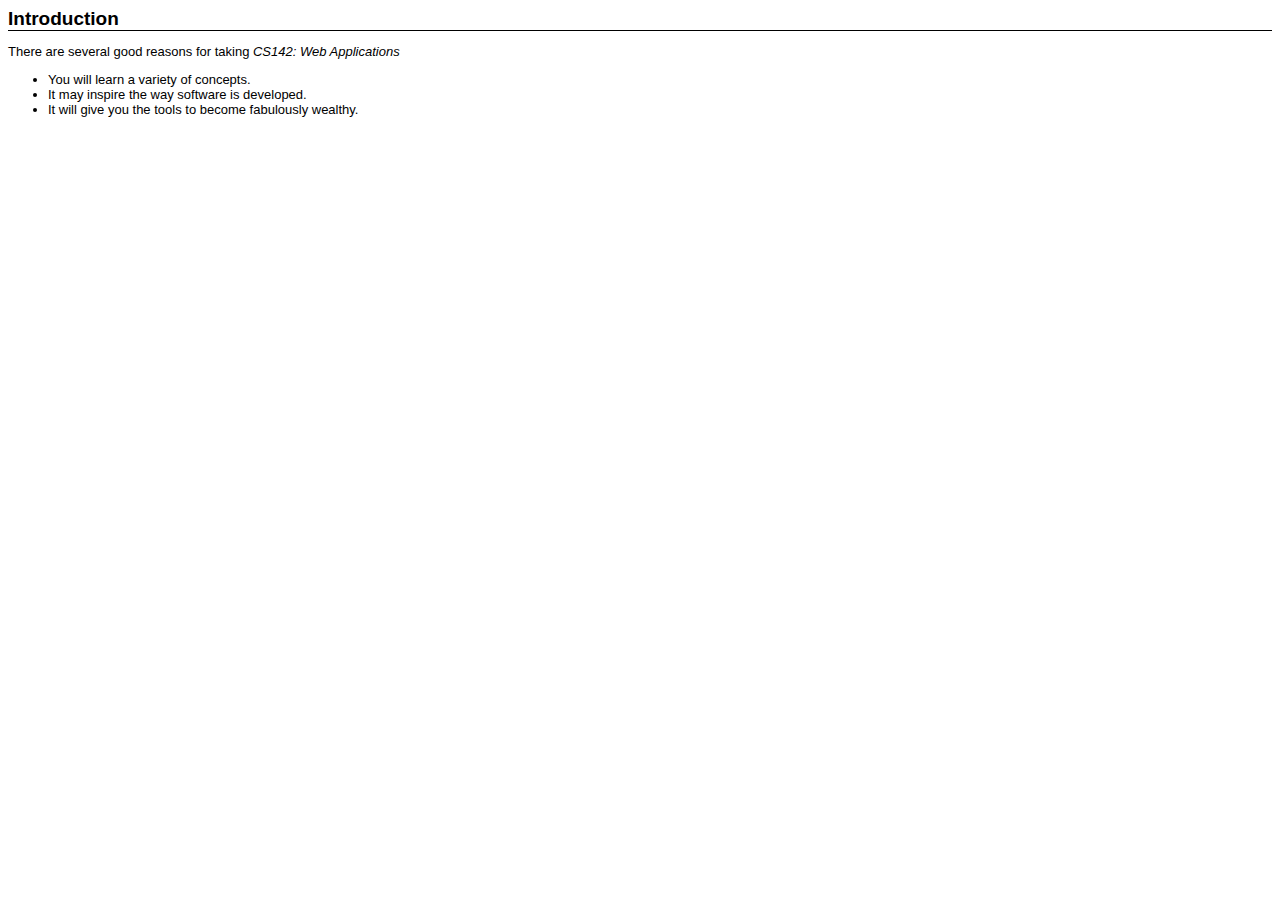
==== Practice/index.html @ 6e75e723 "Add Styles" ====
<?xml version="1.0" encoding="utf-8"?>
<!DOCTYPE html PUBLIC "-//W3C//DTD XHTML 1.0 Strict//EN"
"http://www.w3.org/TR/xhtml1/DTD/xhtml1-strict.dtd"> <html xmlns="http://www.w3.org/1999/xhtml" xml:lang="en" lang="en">
<link rel="stylesheet" type="text/css" href="myStyles.css">
<h1>Introduction</h1>
<body>
	<p>There are several good reasons for taking <i> CS142: Web Applications </i></p>
	<ul>
		<li>
			You will learn a variety of concepts.
		</li>
		<li>
			It may inspire the way software is developed.
		</li>
		<li>
			It will give you the tools to become fabulously wealthy.
		</li>
	</ul>
</body>
---- Practice/myStyles.css ----
body {
	font-family: Tahoma, Arial, sans-Serif;
	font-size: 13px;
	color: black;
	background: white;
	margin: 8px;
}
h1 {
	font-size: 19px;
	margin-top: 0px;
	margin-bottom: 5px;
	border-bottom: 1px solid black;
}
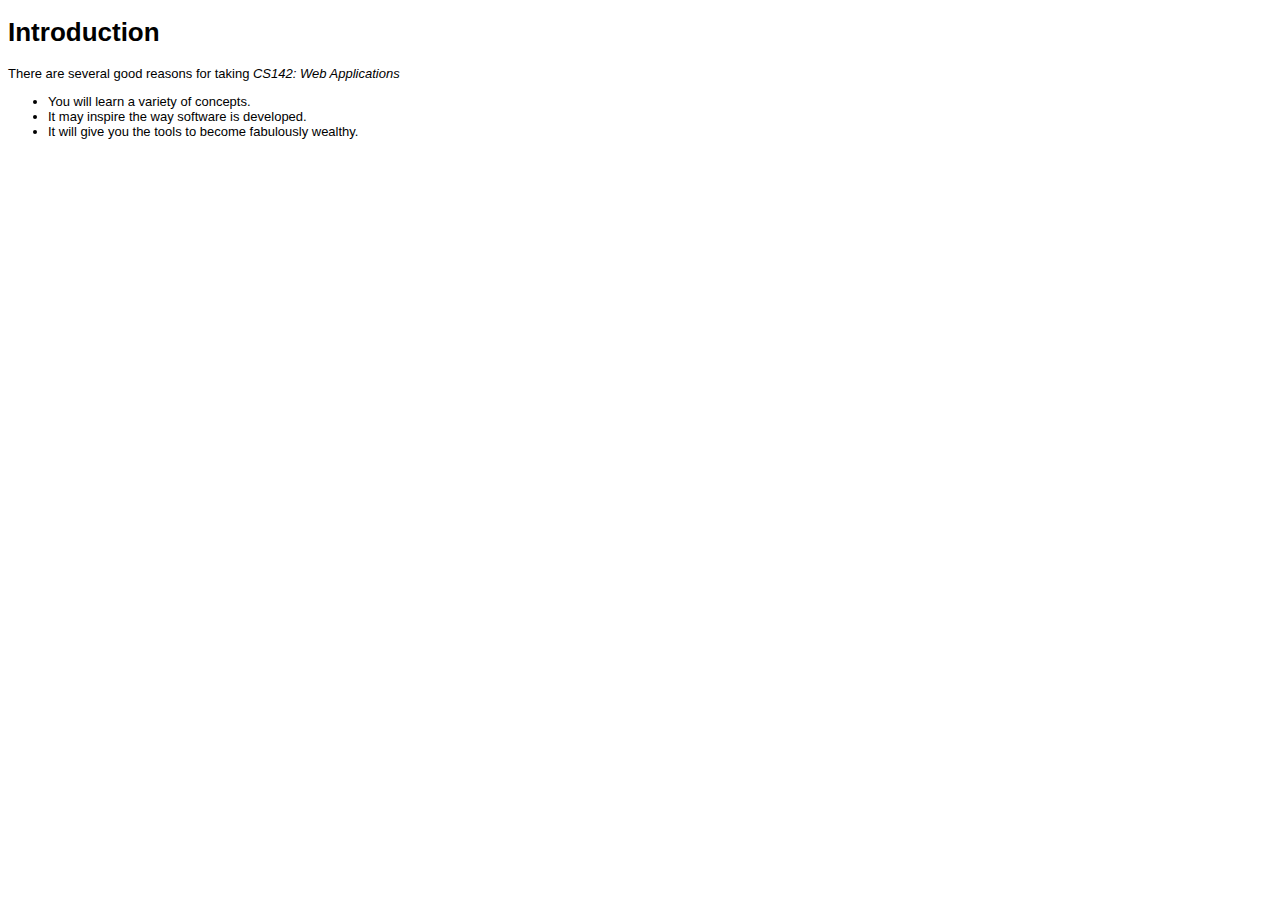
==== commit 2f37699f: "Practicing around DOM" ====
--- a/Practice/index.html
+++ b/Practice/index.html
@@ -5,15 +5,24 @@
 <h1>Introduction</h1>
 <body>
 	<p>There are several good reasons for taking <i> CS142: Web Applications </i></p>
-	<ul>
-		<li>
+	<ul class="myList">
+		<li id="king" onclick="helloworld()">
 			You will learn a variety of concepts.
 		</li>
-		<li>
+		<li id="jack" onclick="helloworld()">
 			It may inspire the way software is developed.
 		</li>
-		<li>
+		<li id="ace" onclick="helloworld">
 			It will give you the tools to become fabulously wealthy.
 		</li>
 	</ul>
+	<script>
+		function helloworld() {
+			var list = document.getElementsByClassName("myList");
+			var newE = document.createElement("LI");
+			var textNode = document.createTextNode("Hell Yeah!");
+			newE.appendChild(textNode);
+			list.insertBefore(newE, list.childNodes[1]);
+		}
+	</script>
 </body>
--- a/Practice/myStyles.css
+++ b/Practice/myStyles.css
@@ -5,9 +5,3 @@
 	background: white;
 	margin: 8px;
 }
-h1 {
-	font-size: 19px;
-	margin-top: 0px;
-	margin-bottom: 5px;
-	border-bottom: 1px solid black;
-}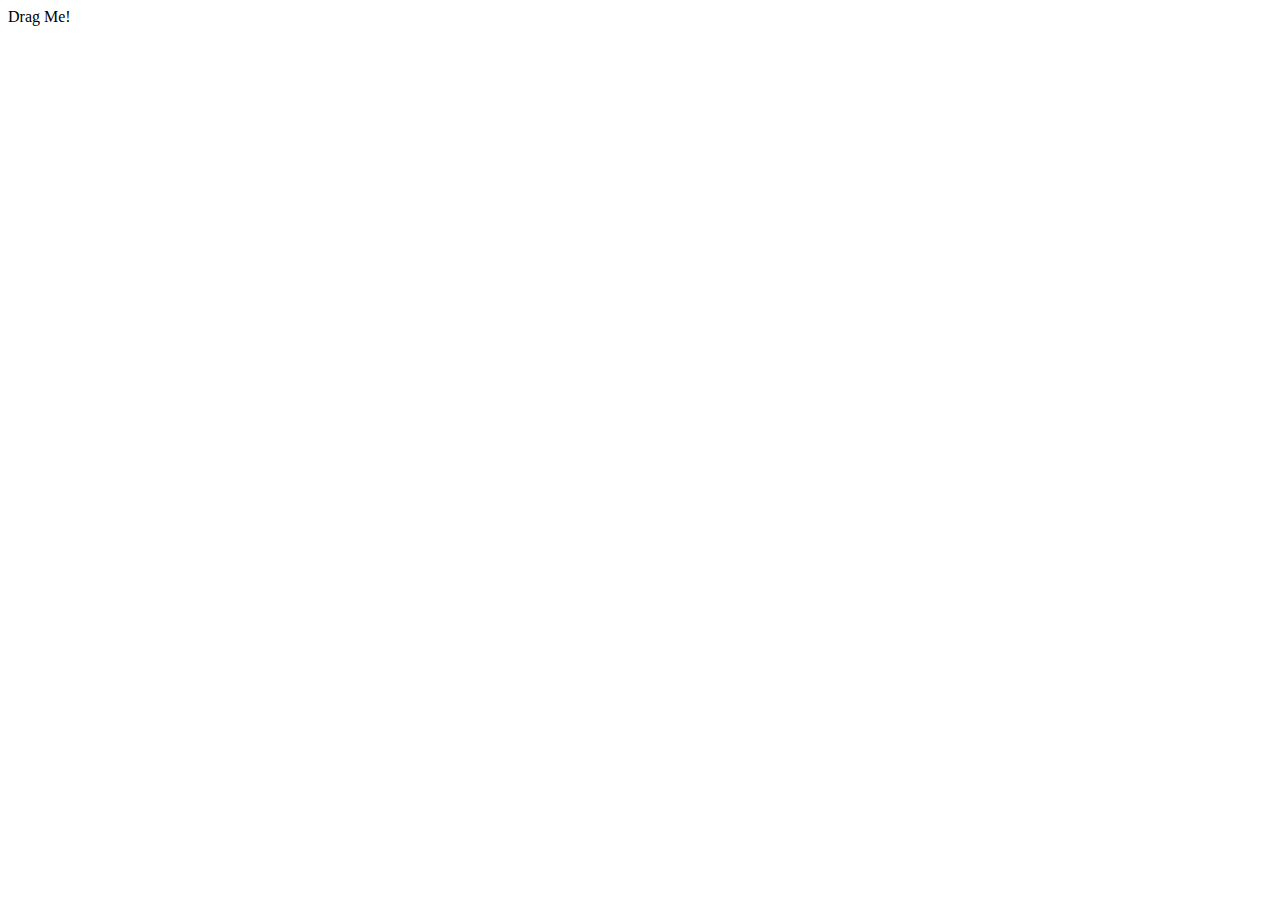
==== commit c292b377: "Drag program" ====
--- a/Practice/index.html
+++ b/Practice/index.html
@@ -1,28 +1,36 @@
 <?xml version="1.0" encoding="utf-8"?>
 <!DOCTYPE html PUBLIC "-//W3C//DTD XHTML 1.0 Strict//EN"
 "http://www.w3.org/TR/xhtml1/DTD/xhtml1-strict.dtd"> <html xmlns="http://www.w3.org/1999/xhtml" xml:lang="en" lang="en">
-<link rel="stylesheet" type="text/css" href="myStyles.css">
-<h1>Introduction</h1>
+<style type="text/css">
+	#div1 {
+		position: absolute;
+	}
+</style>
 <body>
-	<p>There are several good reasons for taking <i> CS142: Web Applications </i></p>
-	<ul class="myList">
-		<li id="king" onclick="helloworld()">
-			You will learn a variety of concepts.
-		</li>
-		<li id="jack" onclick="helloworld()">
-			It may inspire the way software is developed.
-		</li>
-		<li id="ace" onclick="helloworld">
-			It will give you the tools to become fabulously wealthy.
-		</li>
-	</ul>
+		<div id="div1" onmousedown="mouseDown(event);" onmousemove="mouseMove(event);"
+		onmouseup="mouseUp(event);">Drag Me!</div>
 	<script>
-		function helloworld() {
-			var list = document.getElementsByClassName("myList");
-			var newE = document.createElement("LI");
-			var textNode = document.createTextNode("Hell Yeah!");
-			newE.appendChild(textNode);
-			list.insertBefore(newE, list.childNodes[1]);
+		var isMouseDown = false;
+		var prevX, prevY;
+		function mouseDown(event) {
+			prevX = event.pageX;
+			prevY = event.pageY;
+			isMouseDown = true;
+		}
+
+		function mouseUp(event) {
+			isMouseDown = false;
+		}
+
+		function mouseMove(event) {
+			if(!isMouseDown) {
+				return;
+			}
+			var elem = document.getElementById("div1");
+			elem.style.left = (elem.offsetLeft + (event.pageX - prevX)) + "px";
+			elem.style.top = (elem.offsetTop + (event.pageY - prevY)) + "px";
+			prevX = event.pageX;
+			prevY = event.pageY;
 		}
 	</script>
 </body>
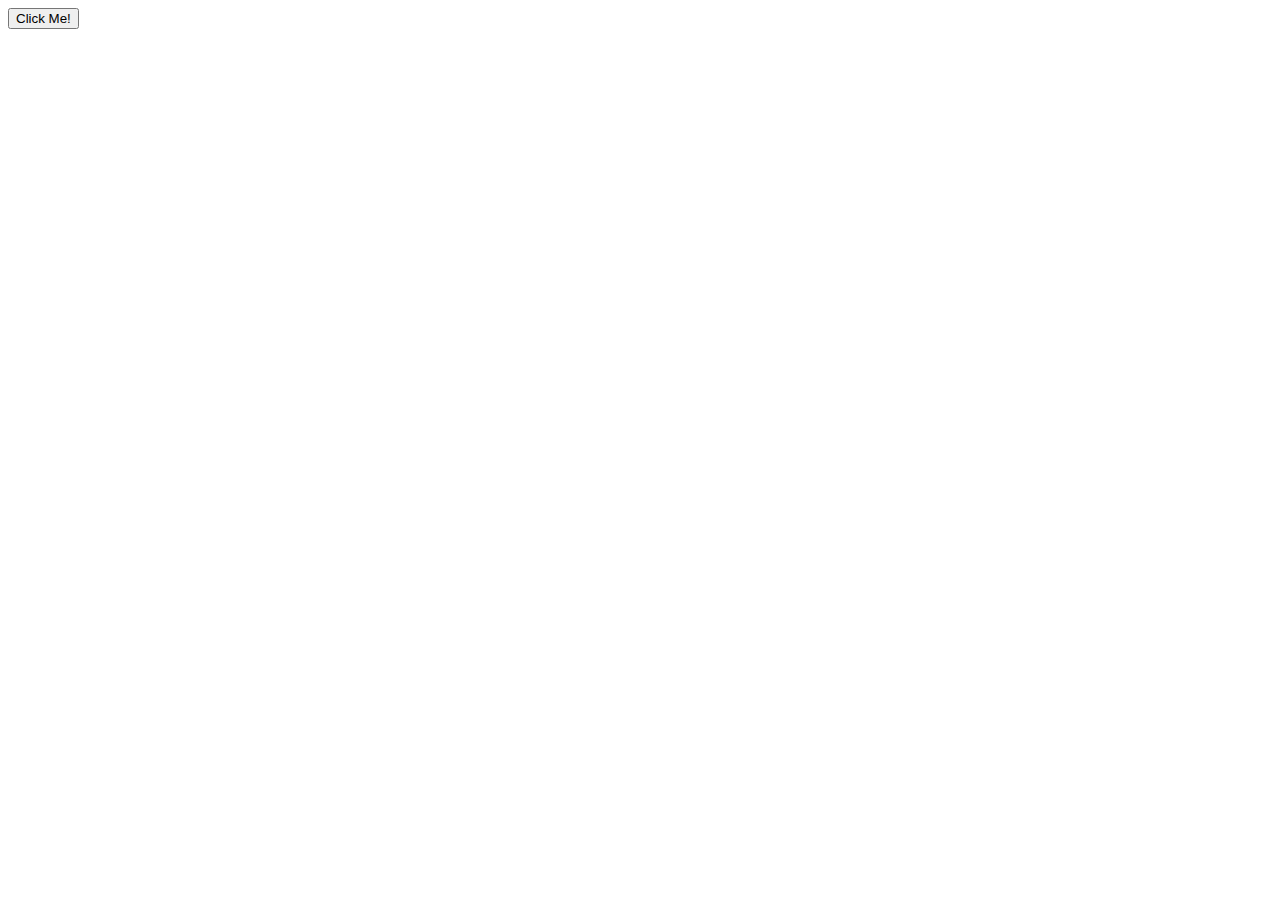
==== commit cf2ce12f: "Events" ====
--- a/Practice/index.html
+++ b/Practice/index.html
@@ -1,36 +1,20 @@
 <?xml version="1.0" encoding="utf-8"?>
 <!DOCTYPE html PUBLIC "-//W3C//DTD XHTML 1.0 Strict//EN"
 "http://www.w3.org/TR/xhtml1/DTD/xhtml1-strict.dtd"> <html xmlns="http://www.w3.org/1999/xhtml" xml:lang="en" lang="en">
-<style type="text/css">
-	#div1 {
-		position: absolute;
-	}
-</style>
 <body>
-		<div id="div1" onmousedown="mouseDown(event);" onmousemove="mouseMove(event);"
-		onmouseup="mouseUp(event);">Drag Me!</div>
+		<input type="button" value="Click Me!" id="btn"
+		onmouseover="changeColorOnMouseOver()"
+		onmouseout="chageColorOnMouseOut()" />
 	<script>
-		var isMouseDown = false;
-		var prevX, prevY;
-		function mouseDown(event) {
-			prevX = event.pageX;
-			prevY = event.pageY;
-			isMouseDown = true;
+		function changeColorOnMouseOver() {
+			var control = document.getElementById("btn");
+			control.style.background = "red";
+			control.style.color = "yellow";
 		}
-
-		function mouseUp(event) {
-			isMouseDown = false;
-		}
-
-		function mouseMove(event) {
-			if(!isMouseDown) {
-				return;
-			}
-			var elem = document.getElementById("div1");
-			elem.style.left = (elem.offsetLeft + (event.pageX - prevX)) + "px";
-			elem.style.top = (elem.offsetTop + (event.pageY - prevY)) + "px";
-			prevX = event.pageX;
-			prevY = event.pageY;
+		function changeColorOnMouseOut() {
+			var control = document.getElementById("btn");
+			control.style.background = "black";
+			control.style.color = "white";
 		}
 	</script>
 </body>
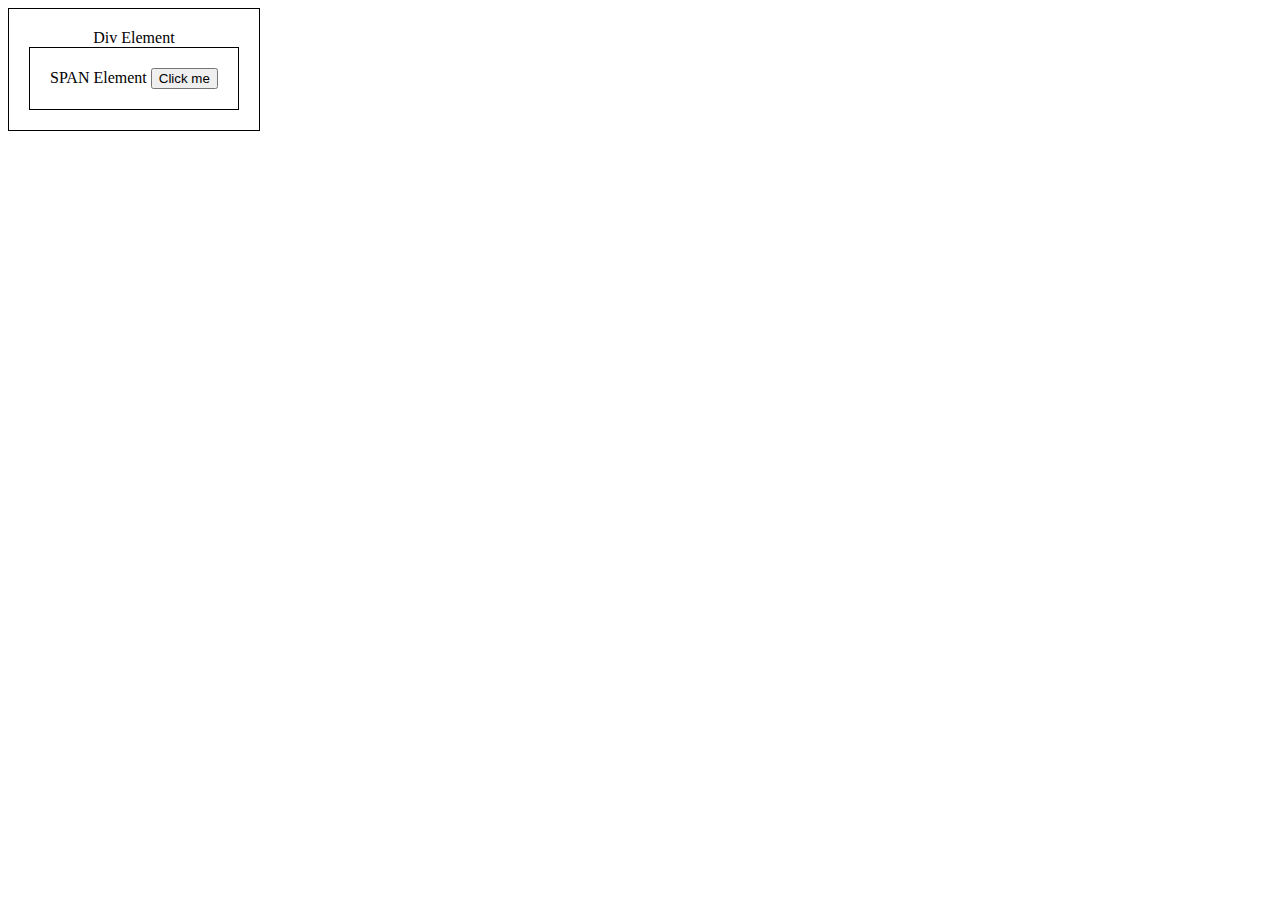
==== commit 43777ea6: "Event Bubbling" ====
--- a/Practice/index.html
+++ b/Practice/index.html
@@ -1,10 +1,23 @@
 <?xml version="1.0" encoding="utf-8"?>
 <!DOCTYPE html PUBLIC "-//W3C//DTD XHTML 1.0 Strict//EN"
 "http://www.w3.org/TR/xhtml1/DTD/xhtml1-strict.dtd"> <html xmlns="http://www.w3.org/1999/xhtml" xml:lang="en" lang="en">
+<head>
+	<style type="text/css">
+		.styleClass {
+			display: table-cell;
+			border: 1px solid black;
+			padding: 20px;
+			text-align: center;
+		}
+	</style>
+</head>
+
 <body>
-		<input type="button" value="Click Me!" id="btn"
-		onmouseover="changeColorOnMouseOver()"
-		onmouseout="chageColorOnMouseOut()" />
+		<div class="styleClass" onclick="alert("Div Clicked")">Div Element
+			<span class="styleClass" onclick="alert("Span Clicked")">SPAN Element
+				<input type="button" value="Click me" onclick="alert("Button Clicked")"/>
+			</span>
+		</div>
 	<script>
 		function changeColorOnMouseOver() {
 			var control = document.getElementById("btn");
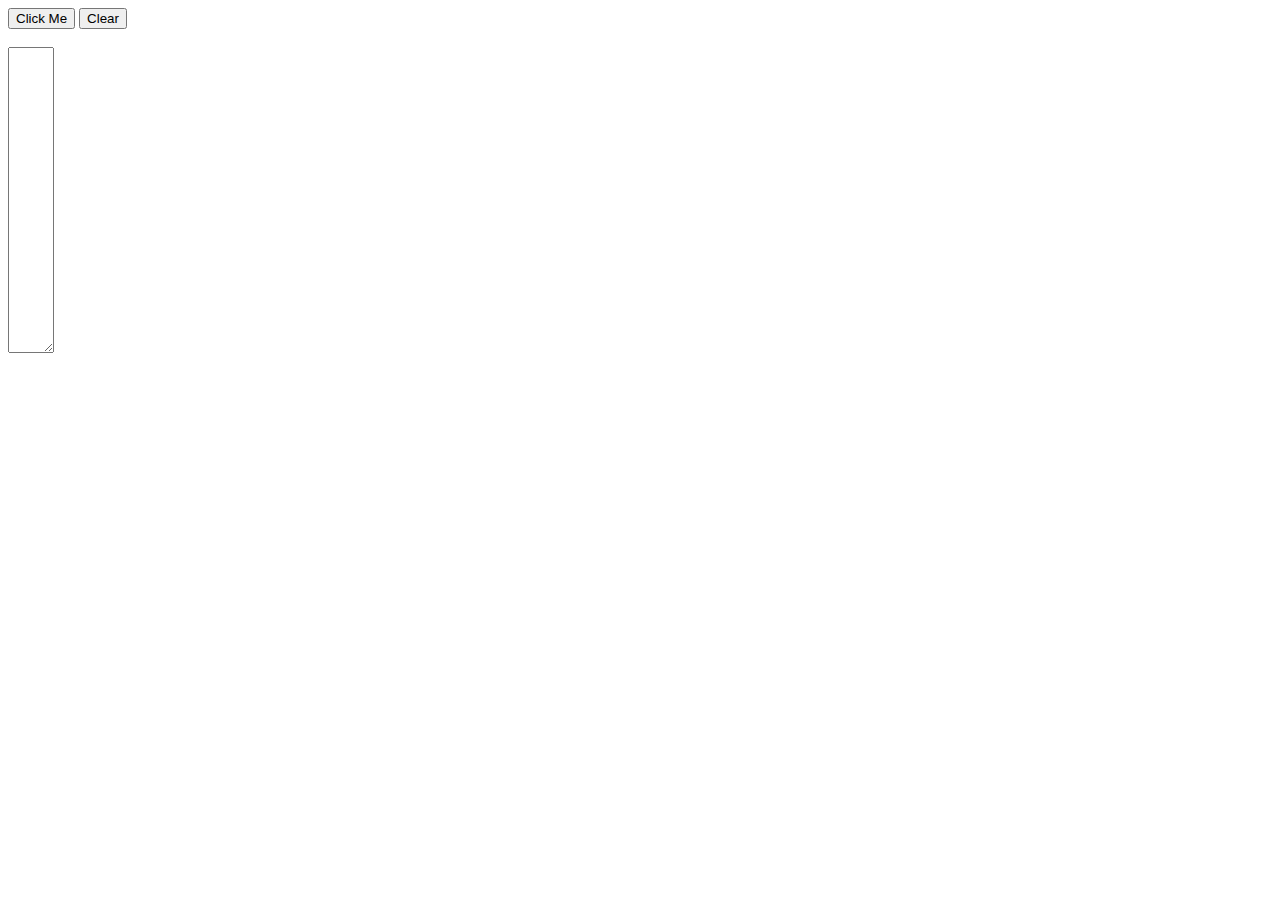
==== commit 85c0b86e: "Which mouse button" ====
--- a/Practice/index.html
+++ b/Practice/index.html
@@ -13,21 +13,34 @@
 </head>
 
 <body>
-		<div class="styleClass" onclick="alert("Div Clicked")">Div Element
-			<span class="styleClass" onclick="alert("Span Clicked")">SPAN Element
-				<input type="button" value="Click me" onclick="alert("Button Clicked")"/>
-			</span>
-		</div>
+		<input type="button" value="Click Me" onmouseup="getMouseClickCode(event)" />
+		<input type="button" value="Clear" onclick="clearText()"/>
+		<br/><br/>
+		<textarea id="txtArea" cols="3" rows="20"></textarea>
 	<script>
-		function changeColorOnMouseOver() {
-			var control = document.getElementById("btn");
-			control.style.background = "red";
-			control.style.color = "yellow";
+		function clearText() {
+			document.getElementById("txtArea").value = "";
 		}
-		function changeColorOnMouseOut() {
-			var control = document.getElementById("btn");
-			control.style.background = "black";
-			control.style.color = "white";
+
+		function getMouseClickCode(event) {
+			if(event.which) {
+				document.getElementById("txtArea").value += "event.which = " + event.which + "\r\n";
+			}
+			else {
+				document.getElementById("txtArea").value += "event.button = " + event.button + "\r\n";
+			}
+		}
+
+		document.oncontextmenu = preventContextMenu;
+
+		function preventContextMenu(event) {
+			event = event || window.event;
+			if(event.preventDefault) {
+				event.preventDefault();
+			}
+			else {
+				event.returnValue = false;
+			}
 		}
 	</script>
 </body>
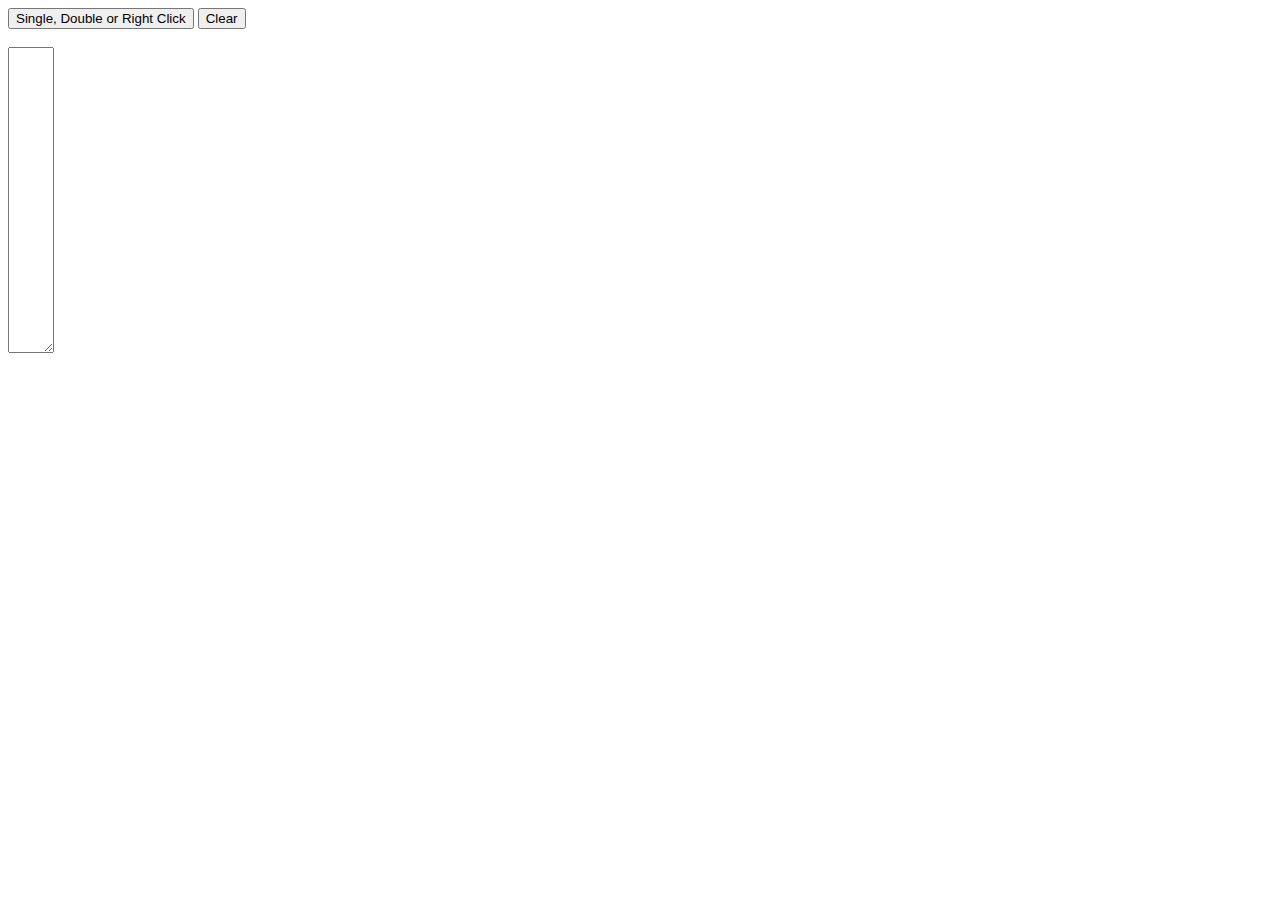
==== commit 4aa1914b: "Mouse Events" ====
--- a/Practice/index.html
+++ b/Practice/index.html
@@ -13,7 +13,8 @@
 </head>
 
 <body>
-		<input type="button" value="Click Me" onmouseup="getMouseClickCode(event)" />
+		<input type="button" value="Single, Double or Right Click" onmousedown="logEvent(event)"
+		onmouseup="logEvent(event)" />
 		<input type="button" value="Clear" onclick="clearText()"/>
 		<br/><br/>
 		<textarea id="txtArea" cols="3" rows="20"></textarea>
@@ -22,13 +23,9 @@
 			document.getElementById("txtArea").value = "";
 		}
 
-		function getMouseClickCode(event) {
-			if(event.which) {
-				document.getElementById("txtArea").value += "event.which = " + event.which + "\r\n";
-			}
-			else {
-				document.getElementById("txtArea").value += "event.button = " + event.button + "\r\n";
-			}
+		function logEvent(event) {
+			event = event || window.event;
+			document.getElementById("txtArea").value += event.type + "\r\n";
 		}
 
 		document.oncontextmenu = preventContextMenu;
